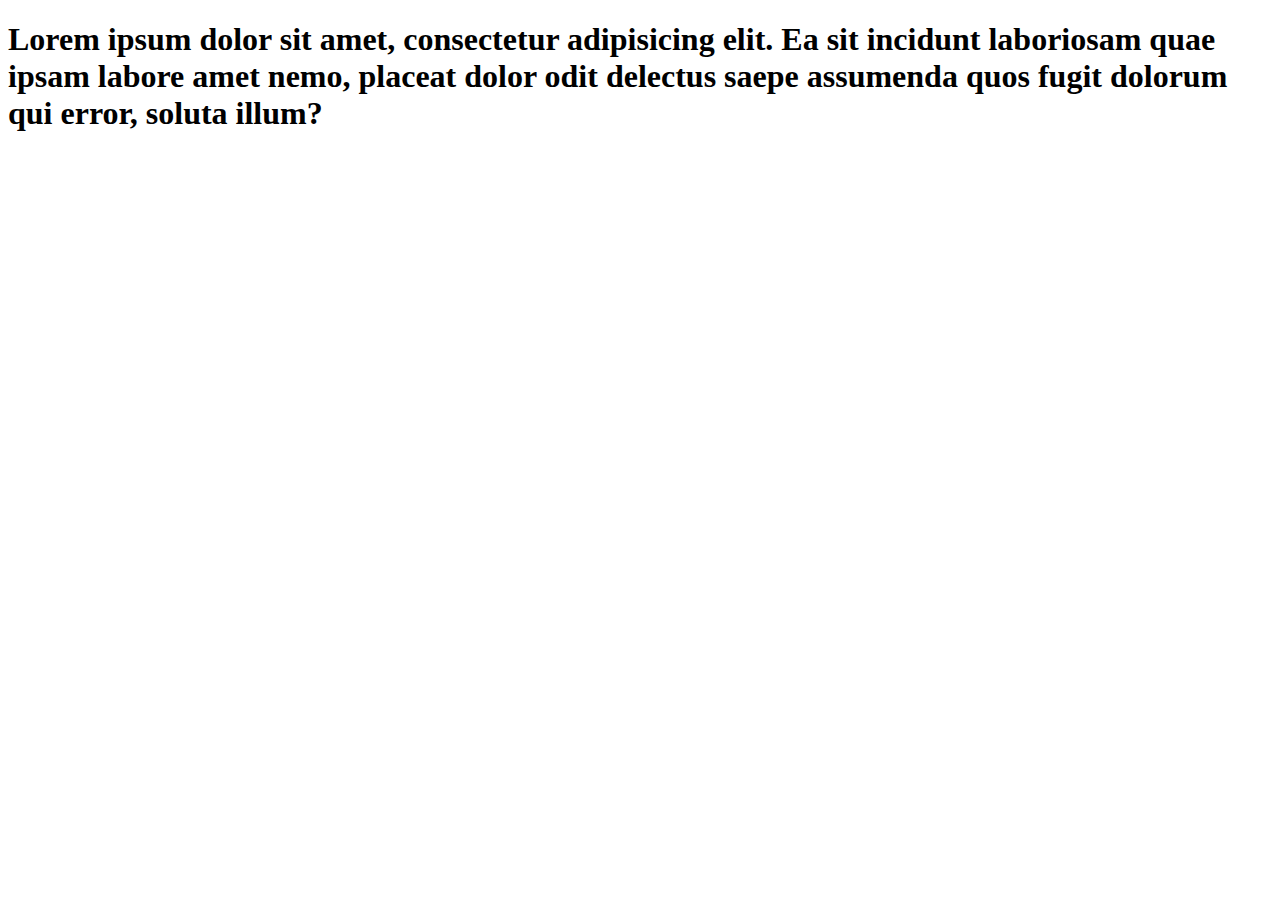
==== My-first-website/index.html @ fee84a86 "my first website" ====
<!DOCTYPE html>
<html lang="en">
<head>
    <meta charset="UTF-8">
    <meta http-equiv="X-UA-Compatible" content="IE=edge">
    <meta name="viewport" content="width=device-width, initial-scale=1.0">
    <title>Document</title>
</head>
<body>
    <h1>Lorem ipsum dolor sit amet, consectetur adipisicing elit. Ea sit incidunt laboriosam quae ipsam labore amet nemo, placeat dolor odit delectus saepe assumenda quos fugit dolorum qui error, soluta illum?</h1>
</body>
</html>
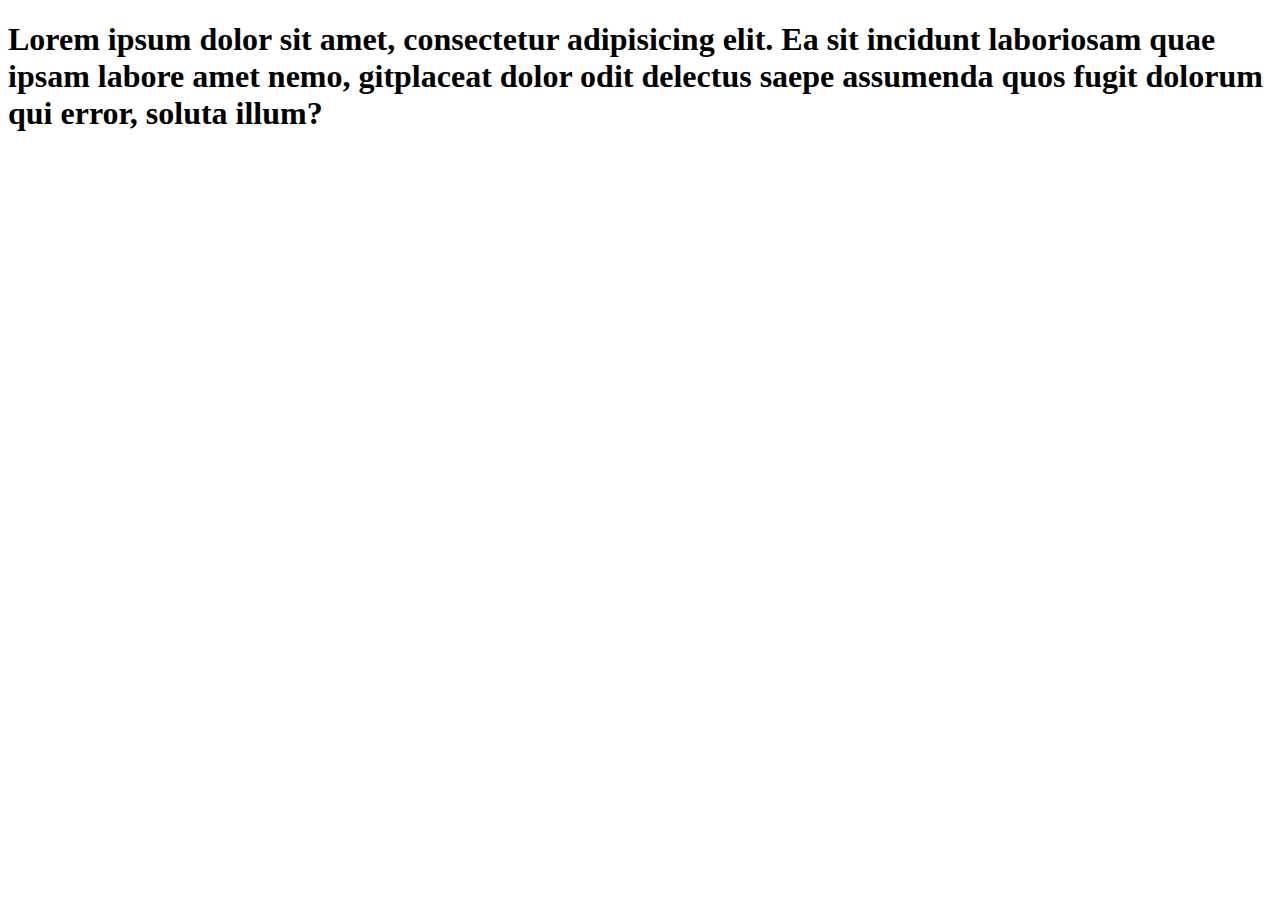
==== commit 4e1d705e: "responsive website" ====
--- a/My-first-website/index.html
+++ b/My-first-website/index.html
@@ -7,6 +7,6 @@
     <title>Document</title>
 </head>
 <body>
-    <h1>Lorem ipsum dolor sit amet, consectetur adipisicing elit. Ea sit incidunt laboriosam quae ipsam labore amet nemo, placeat dolor odit delectus saepe assumenda quos fugit dolorum qui error, soluta illum?</h1>
+    <h1>Lorem ipsum dolor sit amet, consectetur adipisicing elit. Ea sit incidunt laboriosam quae ipsam labore amet nemo, gitplaceat dolor odit delectus saepe assumenda quos fugit dolorum qui error, soluta illum?</h1>
 </body>
 </html>